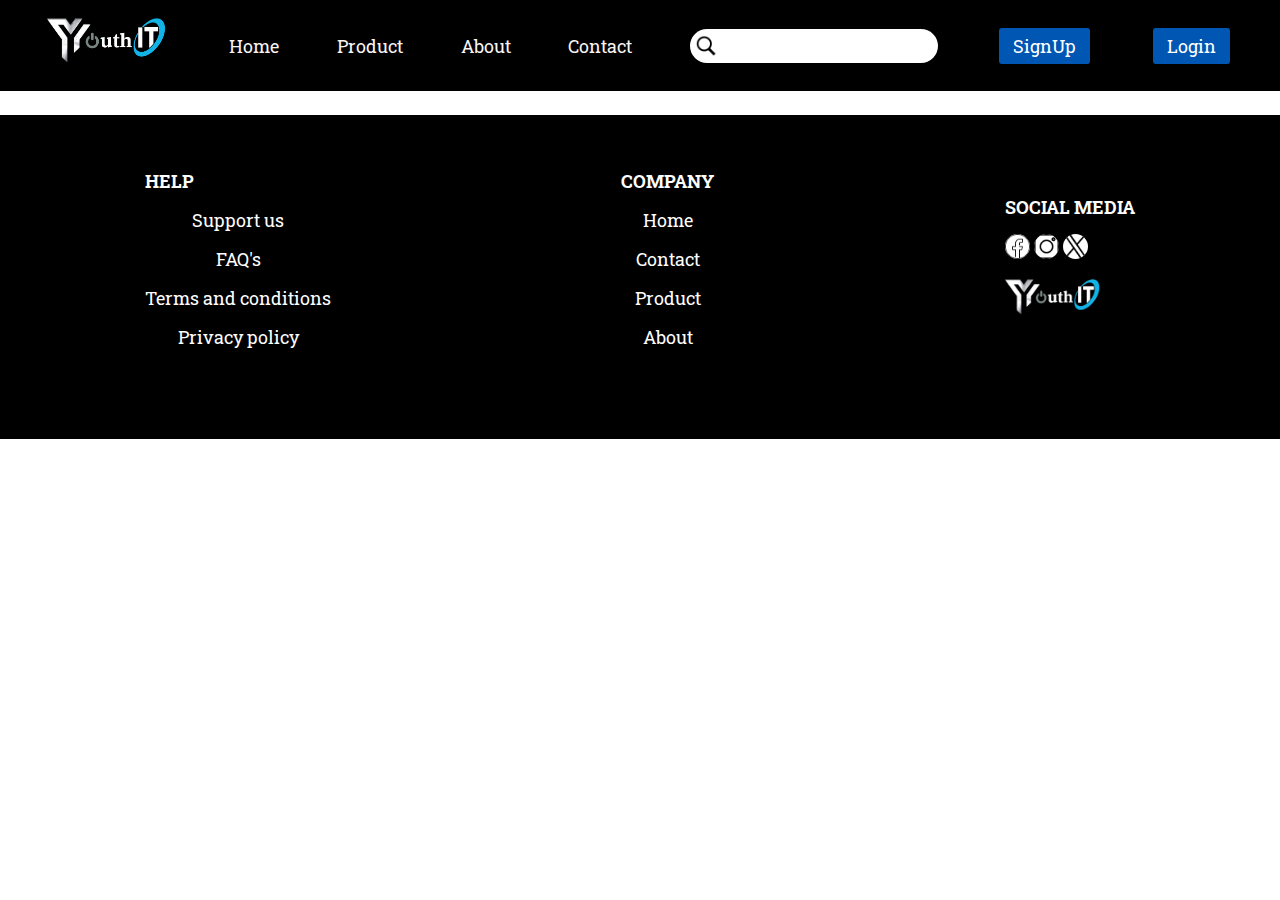
==== about.html @ e8623b43 "4thday" ====
<!DOCTYPE html>
<html lang="en">
<head>
    <meta charset="UTF-8">
    <meta name="viewport" content="width=device-width, initial-scale=1.0">
    <link rel="stylesheet" href="style.css">
    <title>Document</title>
</head>
<body>
         <!-- This is  a header section  -->
         <header>
            <nav class="nav">
              <ul class="nav_ul">
                <li class="nav_li1">
                  <a href="/" class="nav-link"> <!-- Link to the homepage or desired page -->
                      <img
                          class="navLogo"
                          src="./img/logo.png"
                          height="50"
                          alt="NavLogo"
                      />
                  </a>
              </li>
              
                <li class="nav_li2">
                  <a href="./index.html">Home</a>
                </li>
                <li class="nav_li3">
                  <a href="./product.html">Product</a>
                </li>
                <li class="nav_li4">
                  <a href="./about.html">About</a>
                </li>
                <li class="nav_li5">
                  <a href="./contact.html">Contact</a>
                </li>
                <li class="search nav_li6">
                  <img
                    src="./img/iconSearch.png"
                    class="search"
                    height="22"
                    alt="search"
                  />
                  <input type="text" name="search" id="search" />
                </li>
                <li class="btn nav_li7 signin">
                  <a href="signup.html">SignUp</a>
                </li>
                <li class="btn nav_li8 login">
                  <a href="./login.html">Login</a>
                </li>
              </ul>
            </nav>
          </header>








          <!-- This is a footer section  -->
<footer>
    <div class="footer">
      <div class="footer1">
        <h4>HELP</h4>
        <p>Support us</p>
        <p>FAQ's</p>
        <p>Terms and conditions</p>
        <p>Privacy policy</p>
      </div>
      <div class="footer2">
        <h4>COMPANY</h4>
        <p><a href="/" >Home</a></p>
        <p><a href="/contact.html" >Contact</a></p>
        <p><a href="/Product.html" >Product</a></p>
        <p><a href="/about.html">About</a></p>
    </div>
    
      <div class="footer3">
        <h4>SOCIAL MEDIA</h4>
        <div class="ftr1" style="padding-bottom: 15px">
          <img
            class="icn icnFb"
            src="./img/facebook-logo.png"
            height="25"
            alt="facebook"
          />
          <img
            class="icn icnIg"
            src="./img/instagram-logo.png"
            height="25"
            alt="instagram"
          />
          <img
            class="icn icnTw"
            src="./img/twitter-logo.png"
            height="25"
            alt="twitter"
          />
        </div>
        <div class="ftr2">
          <img src="./img/logo.png" height="40" alt="footerLogo" />
        </div>
      </div>
    </div>
  </footer>










    
</body>
</html>
---- style.css ----
@import url("https://fonts.googleapis.com/css2?family=Roboto+Slab:wght@100..900&display=swap");
* {
  box-sizing: border-box;
  margin: 0;
  padding: 0;
}

body {
  font-family: "Roboto Slab", serif;
  display: flex;
  flex-direction: column;
  gap: 1.5rem;
}


/* NavBar */
header,
footer {
  color: rgb(253, 253, 253);
  font-size: large;
  background-color: #000000;
  width: 100vw;
}

nav {
  padding: 1em;
  width: 100%;
}

.nav_ul {
  display: flex;
  align-items: center;
  justify-content: space-around;
}

nav li {
  list-style: none;
}

nav a {
  color: rgb(249, 244, 244);
  text-decoration: none;
}

#search {
  border: none;
  border-radius: 100px;
  padding: 8px 0 8px 29px;
  font-size: medium;
  font-weight: bold;
}

.nav_li6 {
  position: relative;
}

.nav_li6 img.search {
  position: absolute;
  margin-top: 6px;
  margin-left: 5px;
}

img,
button {
  cursor: pointer;
  font-weight: bolder;
}

.btn.nav_li7,
.btn.nav_li8,
button {
  background-color: #0056b3;
  border: 3px solid black;
  border-radius: 6px;
  padding: 6px 14px;
}

.btn.nav_li7 a,
.btn.nav_li8 a {
  color: rgb(255, 255, 255);
}



/*  carousel image / script */
.carousel {
  position: relative;
  text-align: center; 
}

.heroProduct {
  height: 350px; 
  width: 450px; 
  object-fit: cover; 
}

.carousel-controls {
  position: absolute;
  top: 90%;
  left: 50%;
  transform: translate(-50%, -50%);
  display: flex;
  /* justify-content: space-between; */
  width: 30%;
  
}

.carousel-btn {
  background-color: rgba(75, 71, 71, 0.582);
  border: none;
  padding: 10px 20px;
  cursor: pointer;
  margin: 0 10px;
  border-radius: 50%;
  transition: background-color 0.3s ease;
  margin: 100px;
  margin-left: 0px;
}

.carousel-btn:hover {
  background-color: rgba(255, 255, 255, 0.233);
}




/* hero section / 1st and 2nd */
.main {
  display: flex;
  flex-direction: column;
  align-items: center;
  gap: 2rem;
  justify-content: center;
}

.main1 {
  display: flex;
  align-items: center;
  gap: 1rem;
  justify-content: space-around;
}

.section1 {
  gap: 3rem;
  width: 80%;
  margin-left: 10%;
  margin-top: 100px;
  margin-bottom: 100px;
}

.section1_prdt {
  display: flex;
  gap: 1rem;
}

.price {
  flex-direction: column;
  padding-top: 10em;
}

.price p {
  font-size: large;
  font-weight: bolder;
}

.s1ProductDetails,
.s2_detailsP {
  text-align: justify;
}

.btnPrice,
.price {
  display: flex;
  gap: 1rem;
}

.section2 {
  width: 70%;
  gap: 4rem;
}

.heroProduct {
  border-radius: 10px;
}

.s2_details {
  display: flex;
  flex-direction: column;
  gap: 2rem;
}

.section3 {
  width: 100%;
  background-color: #000000;
}

.section3_d1 {
  display: flex;
  flex-direction: column;
  align-items: flex-start;
  gap: 2rem;
}





/* Card Container */
.ecard{
display: flex;  
margin-left: 115px;
justify-content: center;

}
.card {
  background-color: #fff;
  border-radius: 10px;
  box-shadow: 0 4px 8px rgba(0, 0, 0, 0.1);
  max-width: 300px;
  padding: 20px;
  text-align: center;
  transition: transform 0.3s ease;
  margin: 10px; ;
}


.card:hover {
  transform: scale(1.05);
}


.product-image {
  width: 100%;
  border-radius: 10px;
  object-fit: cover;
  margin-bottom: 15px;
}


.product-title {
  font-size: 1.5rem;
  margin-bottom: 10px;
  color: #333;
}


.product-description {
  font-size: 0.9rem;
  color: #777;
  margin-bottom: 15px;
}


.product-price {
  font-size: 1.2rem;
  font-weight: bold;
  color: #0056b3;
  margin-bottom: 20px;
}


.buy-button {
  background-color: #0056b3;
  color: white;
  padding: 10px 20px;
  border-radius: 5px;
  text-decoration: none;
  font-size: 1rem;
  transition: background-color 0.3s ease;
}

.buy-button:hover {
  background-color: #007BFF;
}

.view-more{
text-align: center;
}




/* footer section  */


.footer {
  width: 100%;
  padding-top: 3em;
  padding-bottom: 5em;
  display: flex;
  align-items: center;
  justify-content: space-around;
}

.footer h4 {
  margin-bottom: 15px;
}

.icn {
  background-color: white;
  border-radius: 100px;
}

.footer2 p a{
  color: rgb(253, 253, 253);
}


/* Contact us page css */

.background-page{
background-image: url(./img/headphone1.png);
background-position: center;
background-size: cover;
background-color: #777;
margin-top: -30px;
margin-bottom: -30px;
}
.contact-container {
  background-color: rgba(255, 255, 255, 0.496);
  padding: 30px;
  max-width: 600px;
  width: 100%;
  border-radius: 8px;
  box-shadow: 0px 4px 8px rgba(0, 0, 0, 0.1);
  margin-left: 450px;
  margin-top: 50px;
  margin-bottom: 30px;

}

h2 {
  text-align: center;
  color: #333;
  margin-bottom: 20px;
}

.form-group {
  margin-bottom: 15px;
}

label {
  display: block;
  margin-bottom: 5px;
  color: #333;
}

input[type="text"],
input[type="email"],
select,
textarea {
  width: 100%;
  padding: 10px;
  border: 1px solid #ccc;
  border-radius: 5px;
  font-size: 16px;
}

input[type="text"]:focus,
input[type="email"]:focus,
textarea:focus {
  border-color: #007BFF;
  outline: none;
}

textarea {
  resize: vertical;
}

button {
  width: 100%;
  padding: 10px;
  background-color: #007BFF;
  color: white;
  border: none;
  border-radius: 5px;
  font-size: 18px;
  cursor: pointer;
}

button:hover {
  background-color: #0056b3;
}

@media (max-width: 600px) {
  .contact-container {
      padding: 20px;
  }
}


/* about us page */  
.about-us-page {
  display: flex;
  justify-content: center;
  align-items: center;
  padding: 50px 20px;
  background-color: #fff; /* White background for the about section */
}

.about-us-container {
  max-width: 1250px;
  padding: 30px;
  background-color: #ffffff; /* White background for readability */
  border-radius: 10px;
  box-shadow: 0 2px 10px rgba(0, 0, 0, 0.1);
}

.about-us-container h2 {
  font-size: 2.5rem;
  margin-bottom: 20px;
}

.about-us-container p {
  font-size: 1rem;
  line-height: 1.6;
  margin-bottom: 20px; /* Add space between paragraphs */
}

.map-container {
  margin-top: 20px;
}

.map-container iframe {
  width: 100%;
  height: 400px;
}

.about-us-container h3 {
  margin-top: 30px;
  font-size: 1.8rem;
}


/* signup and login page  */
.form-container {
  display: flex;
  justify-content: center;
  align-items: center;
  height: 100vh;
  padding: 20px;
}

.form-box {
  background-color: #ffffffa9; 
  padding: 50px; 
  border-radius: 10px;
  box-shadow: 0 2px 10px rgba(0, 0, 0, 0.1);
  margin: 0 15px; 
  width: 450px; 
}

.form-box h2 {
  margin-bottom: 20px;
  font-size: 2rem;
}

.form-group {
  margin-bottom: 15px;
}

.form-group label {
  display: block;
  margin-bottom: 5px;
  font-weight: bold;
}

.form-group input {
  width: 100%;
  padding: 10px;
  border: 1px solid #ddd;
  border-radius: 5px;
  font-size: 1rem;
}

button {
  background-color: #0056b3; /* Button color */
  color: white;
  padding: 10px 20px;
  border: none;
  border-radius: 5px;
  font-size: 1rem;
  cursor: pointer;
  width: 100%; 
  transition: background-color 0.3s ease;
}

button:hover {
  background-color: #007bff; /* Darker button color on hover */
}

p {
  margin-top: 15px;
  text-align: center;
}

a {
  color: #0056b3;
  text-decoration: none;
}

a:hover {
  text-decoration: underline;
}
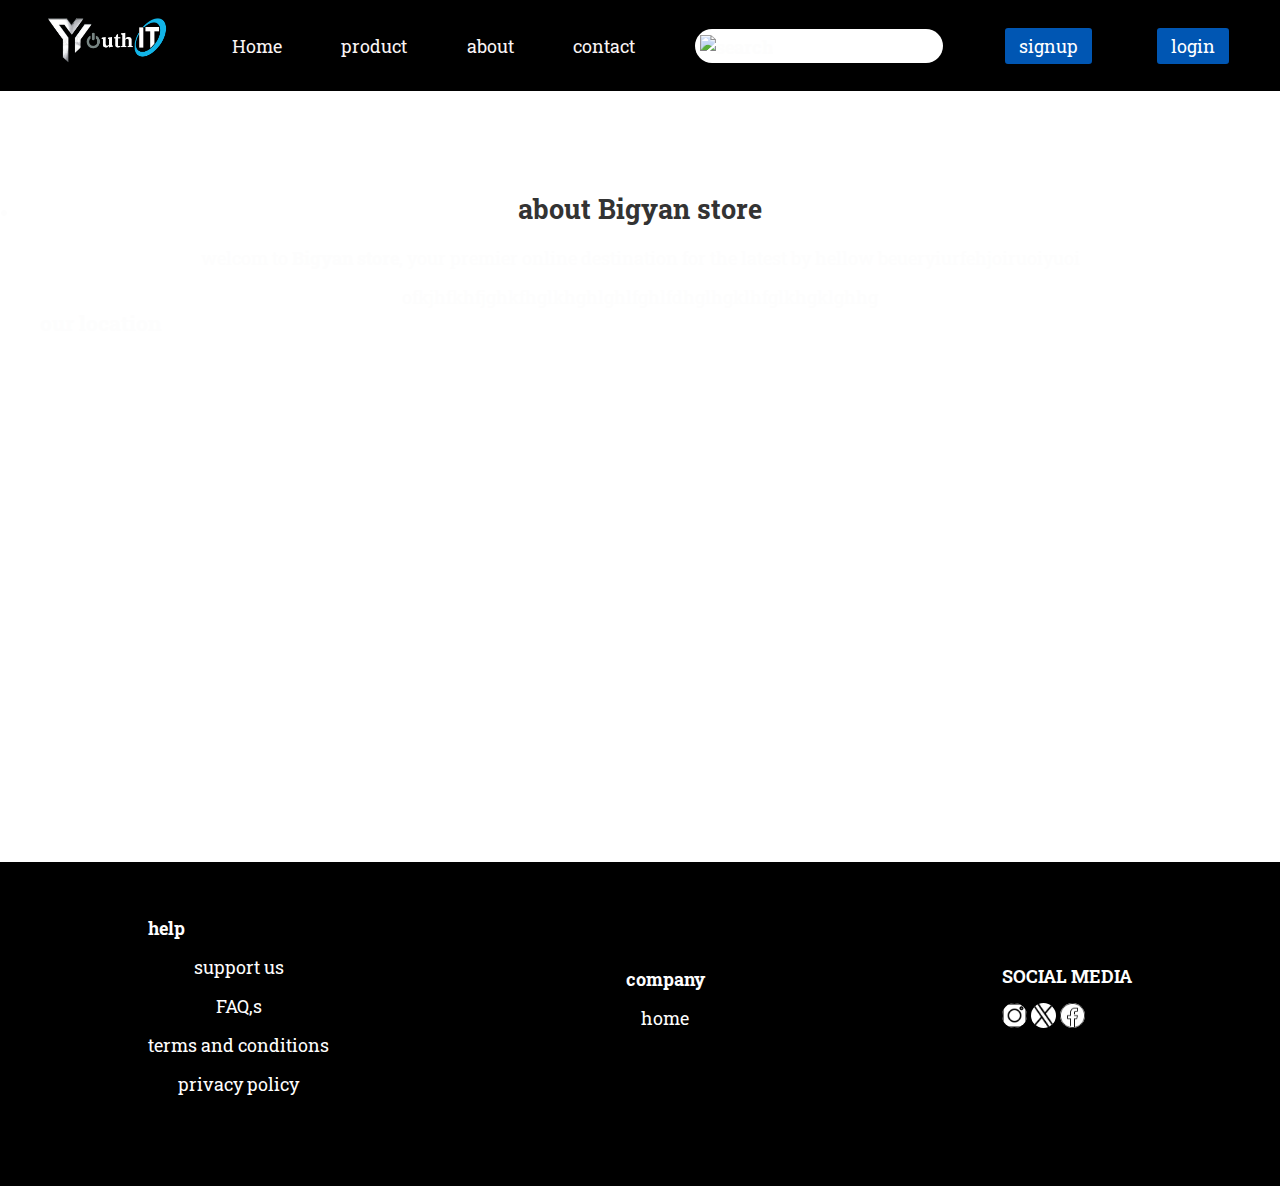
==== commit 63f909e6: "5th day" ====
--- a/about.html
+++ b/about.html
@@ -1,121 +1,95 @@
 <!DOCTYPE html>
 <html lang="en">
+
 <head>
-    <meta charset="UTF-8">
-    <meta name="viewport" content="width=device-width, initial-scale=1.0">
-    <link rel="stylesheet" href="style.css">
-    <title>Document</title>
-</head>
-<body>
-         <!-- This is  a header section  -->
-         <header>
-            <nav class="nav">
-              <ul class="nav_ul">
-                <li class="nav_li1">
-                  <a href="/" class="nav-link"> <!-- Link to the homepage or desired page -->
-                      <img
-                          class="navLogo"
-                          src="./img/logo.png"
-                          height="50"
-                          alt="NavLogo"
-                      />
+  <meta charset="UTF-8">
+  <meta name="viewport" content="width=device-width, initial-scale=1.0">
+  <title>Document</title>
+  <link rel="stylesheet" href="style.css">
+  <header>
+    <header>
+      <nav class="nav">
+          <ul class="nav_ul">
+              <li class="nav_lil">
+                  <a href="/" classs="nav-link">
+                      <img class="navlogo" src="./img/logo.png" height="50" alt="NavLogo" />
                   </a>
               </li>
-              
-                <li class="nav_li2">
-                  <a href="./index.html">Home</a>
-                </li>
-                <li class="nav_li3">
-                  <a href="./product.html">Product</a>
-                </li>
-                <li class="nav_li4">
-                  <a href="./about.html">About</a>
-                </li>
-                <li class="nav_li5">
-                  <a href="./contact.html">Contact</a>
-                </li>
-                <li class="search nav_li6">
-                  <img
-                    src="./img/iconSearch.png"
-                    class="search"
-                    height="22"
-                    alt="search"
-                  />
+              <li class="nav_li2"> <a href="./index.html">Home</a></li>
+              <li class="nav_li3"> <a href="./product.html">product</a></li>
+              <li class="nav_li4"> <a href="./about.html">about</a></li>
+              <li class="nav_li5"> <a href="./contact.html">contact</a></li>
+              <li class="search nav_li6"><img src="./img/iconsearch.png" class="search" height="22" alt="search" />
                   <input type="text" name="search" id="search" />
-                </li>
-                <li class="btn nav_li7 signin">
-                  <a href="signup.html">SignUp</a>
-                </li>
-                <li class="btn nav_li8 login">
-                  <a href="./login.html">Login</a>
-                </li>
-              </ul>
-            </nav>
-          </header>
+              </li>
+              <li class="btn nav_li7 signin">
+                  <a href="signup.html">signup</a>
+              </li>
+              <li class="btn nav_li8 login">
+                  <a href="./login,html">login</a>
+              </li>
+          </ul>
+      </nav>
+  </header>
 
 
+    <!--about us page-->
+    <div class="about-us-page">
+      <div class="about-us-page">
+        <h2> about Bigyan store</h2>
+        <p>
+          welcom to <strong>Bigyan store</strong>, your premier online destination for the latest by hellow
+          beueryiurfehjoiruoiyuoi
+        </p>
+
+        <p>
+
+          ofkjhfkhfjghkfhglkhghlghlfghlfdhglhgklhfglkhgklghhg
+        </p>
+        <h3>our location</h3>
+        <div class="map-container">
+          <iframe
+            src="https://www.google.com/maps/embed?pb=!1m18!1m12!1m3!1d3564.7586712833627!2d87.26920607467463!3d26.68819967678171!2m3!1f0!2f0!3f0!3m2!1i1024!2i768!4f13.1!3m3!1m2!1s0x39ef6b0071a82b63%3A0x145f3104e6121f35!2sjhumka!5e0!3m2!1sne!2snp!4v1727934031131!5m2!1sne!2snp"
+            width="600" height="800" style="border:0;" allowfullscreen="" loading="lazy"
+            referrerpolicy="no-referrer-when-downgrade"></iframe>
+
+            </div></div> </div>
+
+            <footer>
+              <div class="footer">
+                  <div class="footer1">
+                      <h4>help</h4>
+                      <p>support us</p>
+                      <p>FAQ,s</p>
+                      <p>terms and conditions</p>
+                      <p>privacy policy</p>
+      
+                  </div>
+                  <div class="footer2">
+                      <h4>company</h4>
+                      <p><a href="/">home</a></p>
+                      <p><a href="/contactus.html"></a></p>
+                      <p><a href="/product.html"></a></p>
+                      <p><a href="/about.html"></a></p>
+                  </div>
+                  <div class="footer3">
+                      <h4>SOCIAL MEDIA</h4>
+                      <div class="ftr1" style="padding-bottom:15px">
+                          <img class="icn icnIg" src="./img/instagram-logo.png" height="25" alt="instagram" />
+      
+                          <img class="icn icnTw" src="./img/twitter-logo.png" height="25" alt="twitter" />
+                          <img class="icn icnFb" src="./img/facebook-logo.png" height="25" alt="facebook" />
+                           <div></div>
+                          <div class="ftr2">
+      
+                          </div>
+                      </div>
+      
+                  </div>
+              </div>
+          </footer>
 
 
+        </body>
 
-
-
-
-          <!-- This is a footer section  -->
-<footer>
-    <div class="footer">
-      <div class="footer1">
-        <h4>HELP</h4>
-        <p>Support us</p>
-        <p>FAQ's</p>
-        <p>Terms and conditions</p>
-        <p>Privacy policy</p>
-      </div>
-      <div class="footer2">
-        <h4>COMPANY</h4>
-        <p><a href="/" >Home</a></p>
-        <p><a href="/contact.html" >Contact</a></p>
-        <p><a href="/Product.html" >Product</a></p>
-        <p><a href="/about.html">About</a></p>
-    </div>
-    
-      <div class="footer3">
-        <h4>SOCIAL MEDIA</h4>
-        <div class="ftr1" style="padding-bottom: 15px">
-          <img
-            class="icn icnFb"
-            src="./img/facebook-logo.png"
-            height="25"
-            alt="facebook"
-          />
-          <img
-            class="icn icnIg"
-            src="./img/instagram-logo.png"
-            height="25"
-            alt="instagram"
-          />
-          <img
-            class="icn icnTw"
-            src="./img/twitter-logo.png"
-            height="25"
-            alt="twitter"
-          />
-        </div>
-        <div class="ftr2">
-          <img src="./img/logo.png" height="40" alt="footerLogo" />
-        </div>
-      </div>
-    </div>
-  </footer>
-
-
-
-
-
-
-
-
-
-
-    
-</body>
 </html>--- a/style.css
+++ b/style.css
@@ -347,6 +347,9 @@
 
 input[type="text"],
 input[type="email"],
+input[type="phone"],
+input[type="password"],
+
 select,
 textarea {
   width: 100%;
@@ -358,6 +361,7 @@
 
 input[type="text"]:focus,
 input[type="email"]:focus,
+input[type="phone"]:focus,
 textarea:focus {
   border-color: #007BFF;
   outline: none;
@@ -391,7 +395,7 @@
 
 /* about us page */  
 .about-us-page {
-  display: flex;
+  display: list-item;
   justify-content: center;
   align-items: center;
   padding: 50px 20px;
